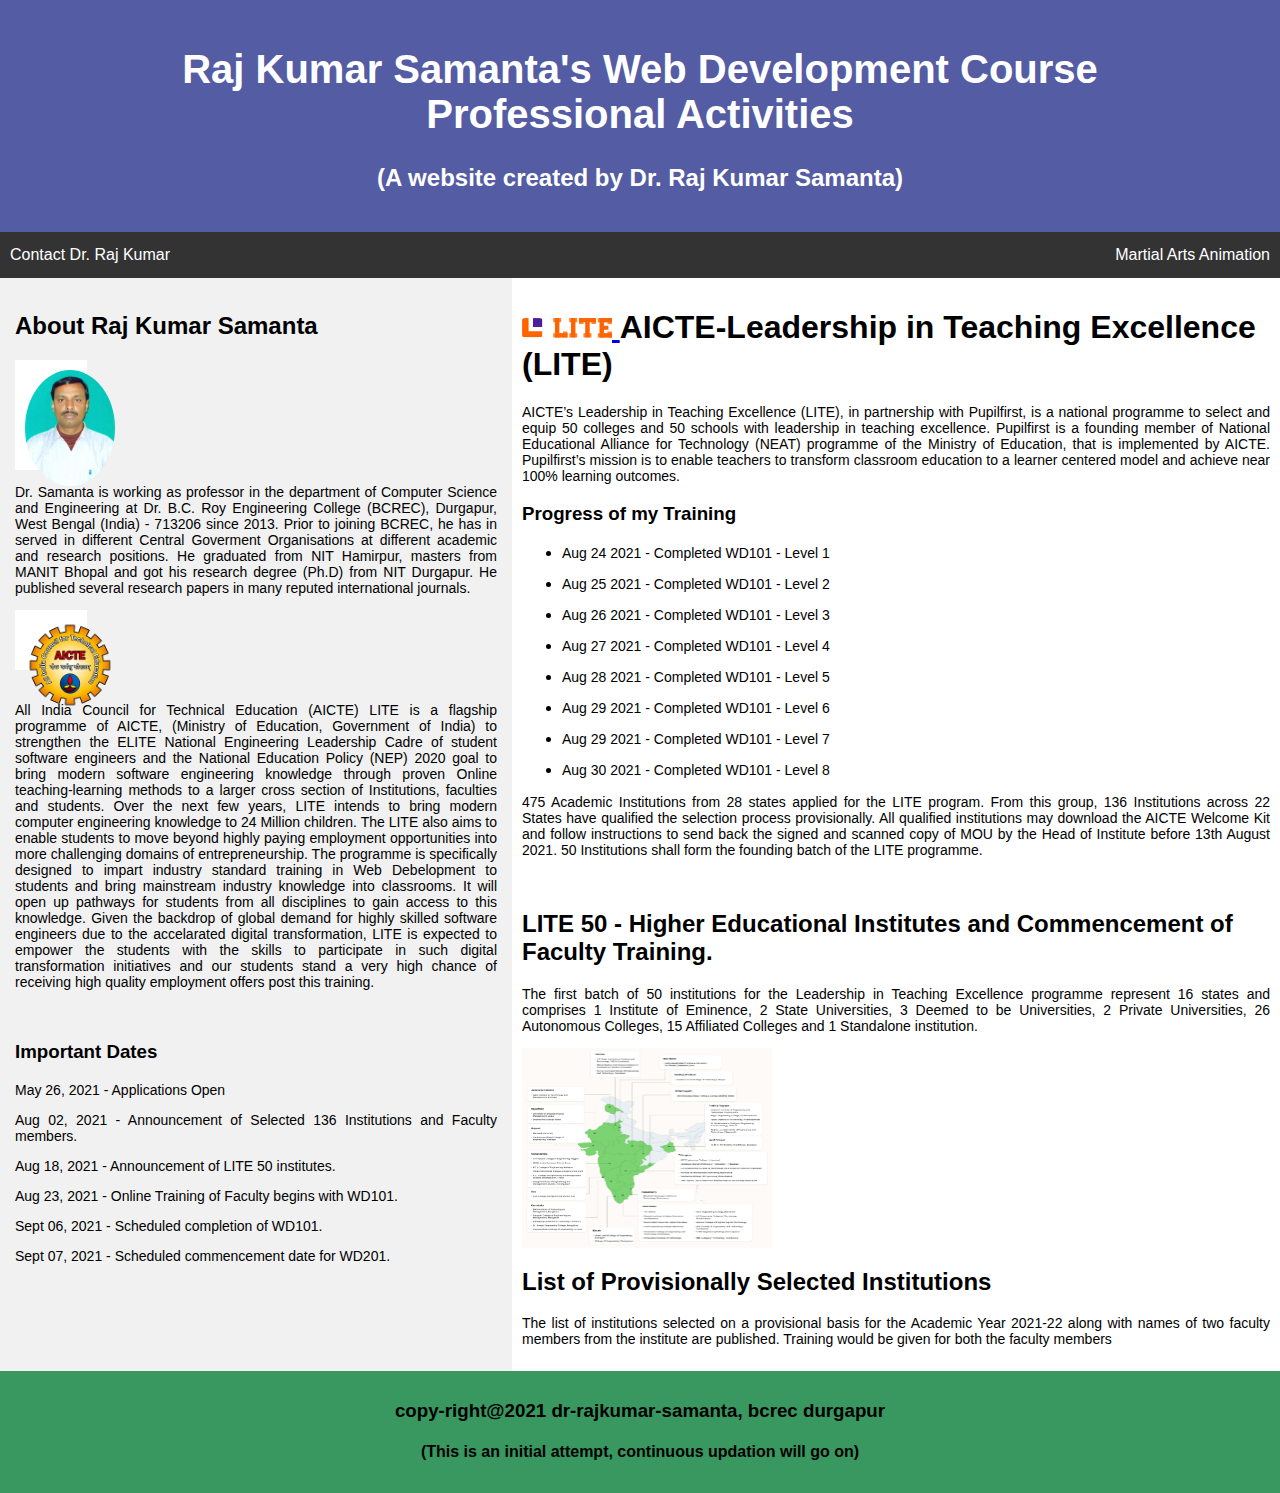
==== index.html @ 8c2800c9 "Add files via upload" ====
<!DOCTYPE html>
<html lang="en">
  <head>
    <title>
      Rajkumar's AICTE-LITE - Web Development Teaching-Learning Pedagogy
    </title>
    <meta charset="UTF-8" />
    <meta name="viewport" content="width=device-width, initial-scale=1" />
    <link rel="stylesheet" href="styles.css" />
  </head>
  <body>
    <div class="headerDiv">
      <h1>
        Raj Kumar Samanta's Web Development Course Professional Activities
      </h1>
      <h2>(A website created by Dr. Raj Kumar Samanta)</h2>
    </div>

    <div class="navbar">
      <a href="mailto:rajkumar.samanta@bcrec.ac.in">Contact Dr. Raj Kumar</a>
      <a href="./animationIndex.html" class="right">Martial Arts Animation</a>
    </div>

    <div class="row">
      <div class="side">
        <h2>About Raj Kumar Samanta</h2>
        <div class="myImg" style="height:110px;">
          <img
            src="./images/personal/Photo_Raj.jpg"
            alt="Rajkumar's Photograph"
          />
        </div>
        <p text-align="justify">
          Dr. Samanta is working as professor in the department of Computer
          Science and Engineering at Dr. B.C. Roy Engineering College (BCREC),
          Durgapur, West Bengal (India) - 713206 since 2013. Prior to joining
          BCREC, he has in served in different Central Goverment Organisations
          at different academic and research positions. He graduated from NIT
          Hamirpur, masters from MANIT Bhopal and got his research degree (Ph.D)
          from NIT Durgapur. He published several research papers in many
          reputed international journals.
        </p>

        <div class="myImg" style="height:60px;">
          <img src="./images/personal/aicte-logo.png" alt="AICTE Logo" />
        </div>
        <br />
        <p>
          All India Council for Technical Education (AICTE) LITE is a flagship
          programme of AICTE, (Ministry of Education, Government of India) to
          strengthen the ELITE National Engineering Leadership Cadre of student
          software engineers and the National Education Policy (NEP) 2020 goal
          to bring modern software engineering knowledge through proven Online
          teaching-learning methods to a larger cross section of Institutions,
          faculties and students. Over the next few years, LITE intends to bring
          modern computer engineering knowledge to 24 Million children. The LITE
          also aims to enable students to move beyond highly paying employment
          opportunities into more challenging domains of entrepreneurship. The
          programme is specifically designed to impart industry standard
          training in Web Debelopment to students and bring mainstream industry
          knowledge into classrooms. It will open up pathways for students from
          all disciplines to gain access to this knowledge. Given the backdrop
          of global demand for highly skilled software engineers due to the
          accelarated digital transformation, LITE is expected to empower the
          students with the skills to participate in such digital transformation
          initiatives and our students stand a very high chance of receiving
          high quality employment offers post this training.
        </p>
        <br />
        <h3>Important Dates</h3>
        <p>May 26, 2021 - Applications Open</p>
        <p>
          Aug 02, 2021 - Announcement of Selected 136 Institutions and Faculty
          members.
        </p>
        <p>Aug 18, 2021 - Announcement of LITE 50 institutes.</p>
        <p>Aug 23, 2021 - Online Training of Faculty begins with WD101.</p>
        <p>Sept 06, 2021 - Scheduled completion of WD101.</p>
        <p>Sept 07, 2021 - Scheduled commencement date for WD201.</p>
      </div>
      <div class="main">
        <h1>
          <a href="https://lite.pupilfirst.org">
            <img
              src="./images/personal/LITE-logo.svg"
              alt="AICTE-LITE Logo"
              style="height:20px; width:90px"
            /> </a
          >AICTE-Leadership in Teaching Excellence (LITE)
        </h1>
        <p>
          AICTE’s Leadership in Teaching Excellence (LITE), in partnership with
          Pupilfirst, is a national programme to select and equip 50 colleges
          and 50 schools with leadership in teaching excellence. Pupilfirst is a
          founding member of National Educational Alliance for Technology (NEAT)
          programme of the Ministry of Education, that is implemented by AICTE.
          Pupilfirst’s mission is to enable teachers to transform classroom
          education to a learner centered model and achieve near 100% learning
          outcomes.
        </p>
        <h3>Progress of my Training</h3>
        <ul id="myDate" class="myDate"></ul>

        <p>
          475 Academic Institutions from 28 states applied for the LITE program.
          From this group, 136 Institutions across 22 States have qualified the
          selection process provisionally. All qualified institutions may
          download the AICTE Welcome Kit and follow instructions to send back
          the signed and scanned copy of MOU by the Head of Institute before
          13th August 2021. 50 Institutions shall form the founding batch of the
          LITE programme.
        </p>
        <br />
        <h2>
          LITE 50 - Higher Educational Institutes and Commencement of Faculty
          Training.
        </h2>
        <p>
          The first batch of 50 institutions for the Leadership in Teaching
          Excellence programme represent 16 states and comprises 1 Institute of
          Eminence, 2 State Universities, 3 Deemed to be Universities, 2 Private
          Universities, 26 Autonomous Colleges, 15 Affiliated Colleges and 1
          Standalone institution.
        </p>
        <div class="lite50Img" style="height:200px;width:100px">
          <a href="https://lite.pupilfirst.org/ay-2021-22">
            <img
              width="200px"
              height="200px"
              src="./images/personal/LITE-50-Faculty-List.png"
              alt="LITE 50 List"
            />
          </a>
        </div>
        <h2>List of Provisionally Selected Institutions</h2>
        <p>
          The list of institutions selected on a provisional basis for the
          Academic Year 2021-22 along with names of two faculty members from the
          institute are published. Training would be given for both the faculty
          members
        </p>
      </div>
    </div>

    <div class="footer">
      <h3>copy-right@2021 dr-rajkumar-samanta, bcrec durgapur</h3>
      <h4>(This is an initial attempt, continuous updation will go on)</h4>
    </div>

    <script src="importantDates.js"></script>
  </body>
</html>
---- styles.css ----
* {
  box-sizing: border-box;
}

/* Style the body */
body {
  font-family: Arial, Helvetica, sans-serif;
  margin: 0;
}

p {
  text-align: justify;
  font-size: 14px;
  text-emphasis: bold;
}

h5 {
  text-align: justify;
  font-size: 12px;
}

/* Header/logo Title */
.headerDiv {
  padding: 20px 70px;
  text-align: center;
  background: #545ca3;
  color: white;
}

/* Increase the font size of the heading */
.headerDiv h1 {
  font-size: 40px;
}

/* Style the top navigation bar */
.navbar {
  overflow: hidden;
  background-color: #333;
}

/* Style the navigation bar links */
.navbar a {
  float: left;
  display: block;
  color: white;
  text-align: center;
  padding: 14px 10px;
  text-decoration: none;
}

/* Right-aligned link */
.navbar a.right {
  float: right;
}

/* Change color on hover */
.navbar a:hover {
  background-color: #ddd;
  color: black;
}

/* Column container */
.row {
  display: -ms-flexbox; /* IE10 */
  display: flex;
  -ms-flex-wrap: wrap; /* IE10 */
  flex-wrap: wrap;
}

/* Create two unequal columns that sits next to each other */
/* Sidebar/left column */
.side {
  -ms-flex: 30%; /* IE10 */
  flex: 30%;
  background-color: #f1f1f1;
  padding: 15px;
}

/* Main column */
.main {
  -ms-flex: 50%; /* IE10 */
  flex: 50%;
  background-color: white;
  padding: 10px;
}

/* Fake image, just for this example */
.myImg {
  background-color: rgb(255, 255, 255);
  width: 15%;
  padding: 10px;
  /* position: absolute;/
  top: 5%;
  left: 5%;
  transform: translate(-50%, -50%);
  text-align: center;   */
}

.myImg img {
  width: 90px;
  border-radius: 50%;
}

.lite50Img img {
  width: 250%;
  height: 100%;
  /*border-radius: 50%;*/
  align-items: center;
}

.liteLogoImg img {
  width: 100px;
  height: 20px;
  /*border-radius: 50%;*/
  align-items: center;
}

/* Footer */
.footer {
  padding: 10px;
  text-align: center;
  background: rgb(57, 151, 96);
}

/* Responsive layout - when the screen is less than 700px wide, make the two columns stack on top of each other instead of next to each other */
@media screen and (max-width: 700px) {
  .row {
    flex-direction: column;
  }
}

/* Responsive layout - when the screen is less than 400px wide, make the navigation links stack on top of each other instead of next to each other */
@media screen and (max-width: 400px) {
  .navbar a {
    float: none;
    width: 100%;
  }
}
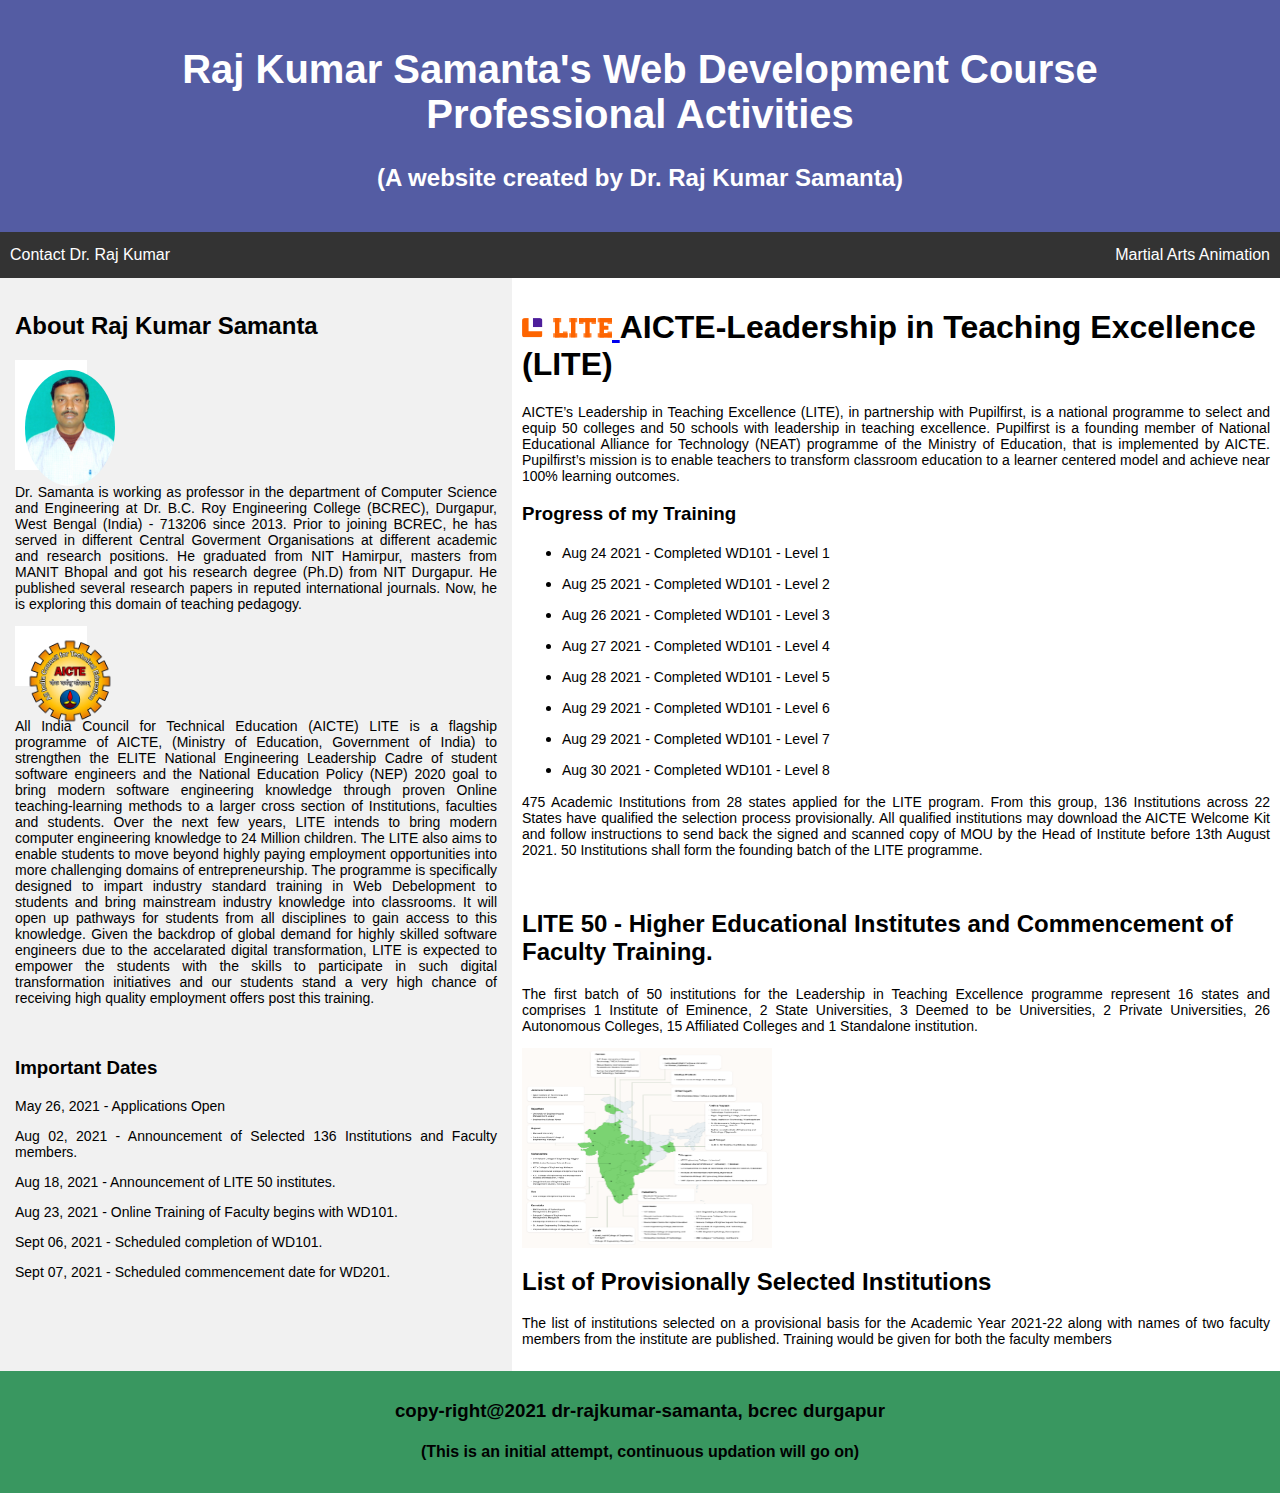
==== commit dd387495: "Update index.html" ====
--- a/index.html
+++ b/index.html
@@ -34,11 +34,11 @@
           Dr. Samanta is working as professor in the department of Computer
           Science and Engineering at Dr. B.C. Roy Engineering College (BCREC),
           Durgapur, West Bengal (India) - 713206 since 2013. Prior to joining
-          BCREC, he has in served in different Central Goverment Organisations
+          BCREC, he has served in different Central Goverment Organisations
           at different academic and research positions. He graduated from NIT
           Hamirpur, masters from MANIT Bhopal and got his research degree (Ph.D)
-          from NIT Durgapur. He published several research papers in many
-          reputed international journals.
+          from NIT Durgapur. He published several research papers in reputed 
+          international journals. Now, he is exploring this domain of teaching pedagogy.
         </p>
 
         <div class="myImg" style="height:60px;">
